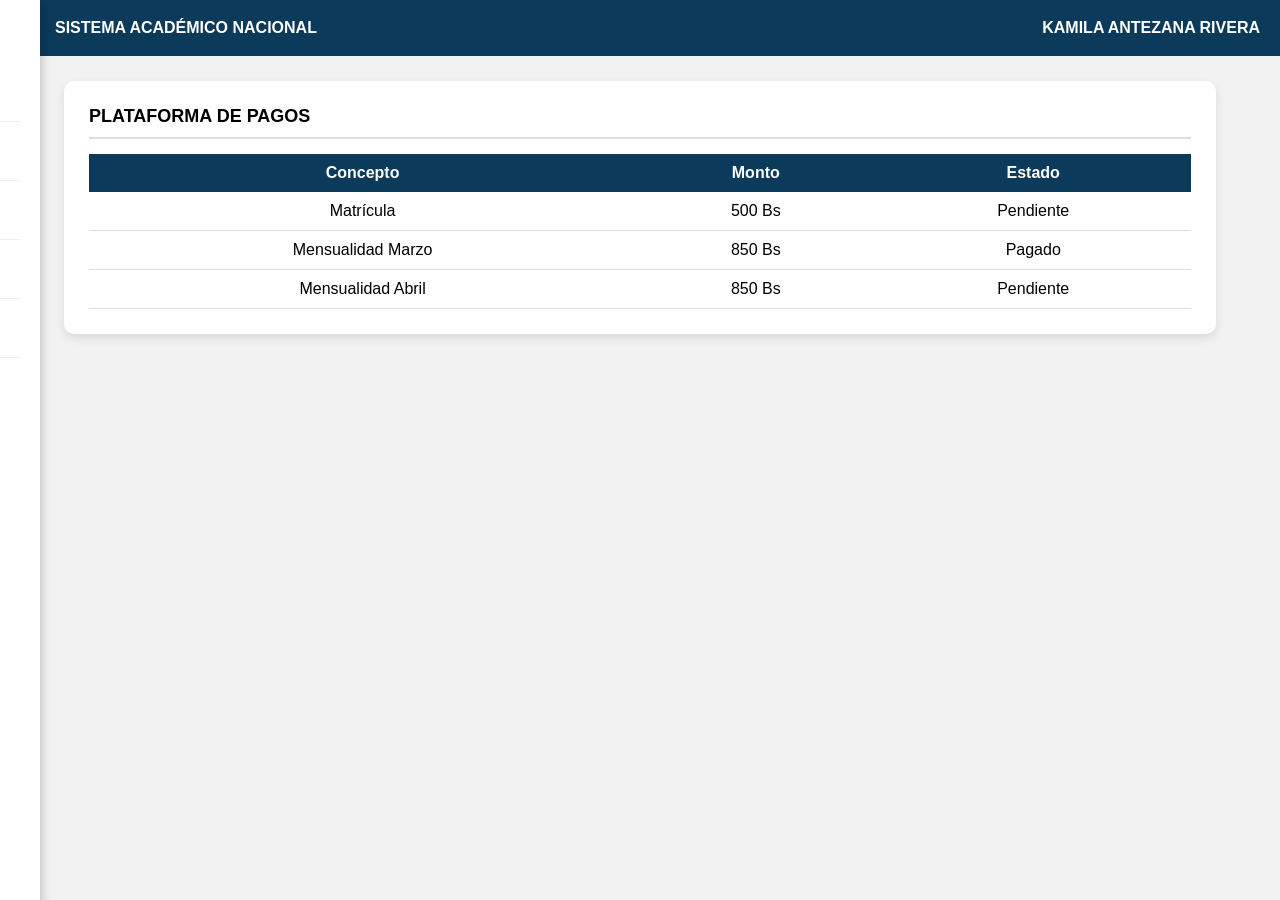
==== pagos.html @ 7d5c9249 "Create pagos.html" ====
<!DOCTYPE html>
<html lang="es">

<head>
<meta charset="UTF-8">
<title>Plataforma de Pagos</title>

<style>

body{
font-family: Arial;
background:#f2f2f2;
margin:0;
}

.topbar{
background:#0b3a5b;
color:white;
padding:15px 20px;
display:flex;
justify-content:space-between;
align-items:center;
font-weight:bold;
}

.menu-btn{
font-size:22px;
cursor:pointer;
margin-right:15px;
}

.sidebar{
position:fixed;
left:-260px;
top:0;
width:260px;
height:100%;
background:white;
box-shadow:2px 0 10px rgba(0,0,0,0.2);
padding:20px;
transition:0.3s;
z-index:1000;
}

.sidebar p{
padding:12px 0;
border-bottom:1px solid #eee;
}

.sidebar a{
text-decoration:none;
color:black;
}

.container{
width:90%;
margin:auto;
margin-top:25px;
}

.card{
background:white;
border-radius:10px;
padding:25px;
margin-bottom:20px;
box-shadow:0 4px 10px rgba(0,0,0,0.1);
}

.section-title{
font-weight:bold;
font-size:18px;
border-bottom:2px solid #ddd;
padding-bottom:10px;
margin-bottom:15px;
}

table{
width:100%;
border-collapse:collapse;
}

th{
background:#0b3a5b;
color:white;
padding:10px;
}

td{
padding:10px;
border-bottom:1px solid #ddd;
text-align:center;
}

</style>
</head>

<body>

<div id="sidebar" class="sidebar">

<h3>Menú</h3>

<p><a href="index.html">Datos personales</a></p>
<p><a href="pagos.html">Plataforma de pagos en línea</a></p>
<p><a href="file-academico.html">File Académico</a></p>
<p><a href="https://biblioteca.ucb.edu.bo/" target="_blank">Biblioteca Virtual</a></p>
<p><a href="reportes.html">Reportes</a></p>

</div>

<div class="topbar">

<div style="display:flex;align-items:center;">
<div class="menu-btn" onclick="toggleMenu()">☰</div>
<div>SISTEMA ACADÉMICO NACIONAL</div>
</div>

<div>KAMILA ANTEZANA RIVERA</div>

</div>

<div class="container">

<div class="card">

<div class="section-title">PLATAFORMA DE PAGOS</div>

<table>

<tr>
<th>Concepto</th>
<th>Monto</th>
<th>Estado</th>
</tr>

<tr>
<td>Matrícula</td>
<td>500 Bs</td>
<td>Pendiente</td>
</tr>

<tr>
<td>Mensualidad Marzo</td>
<td>850 Bs</td>
<td>Pagado</td>
</tr>

<tr>
<td>Mensualidad Abril</td>
<td>850 Bs</td>
<td>Pendiente</td>
</tr>

</table>

</div>

</div>

<script>

function toggleMenu(){
const menu = document.getElementById("sidebar");

if(menu.style.left === "0px"){
menu.style.left = "-260px";
}else{
menu.style.left = "0px";
}

}

</script>

</body>
</html>
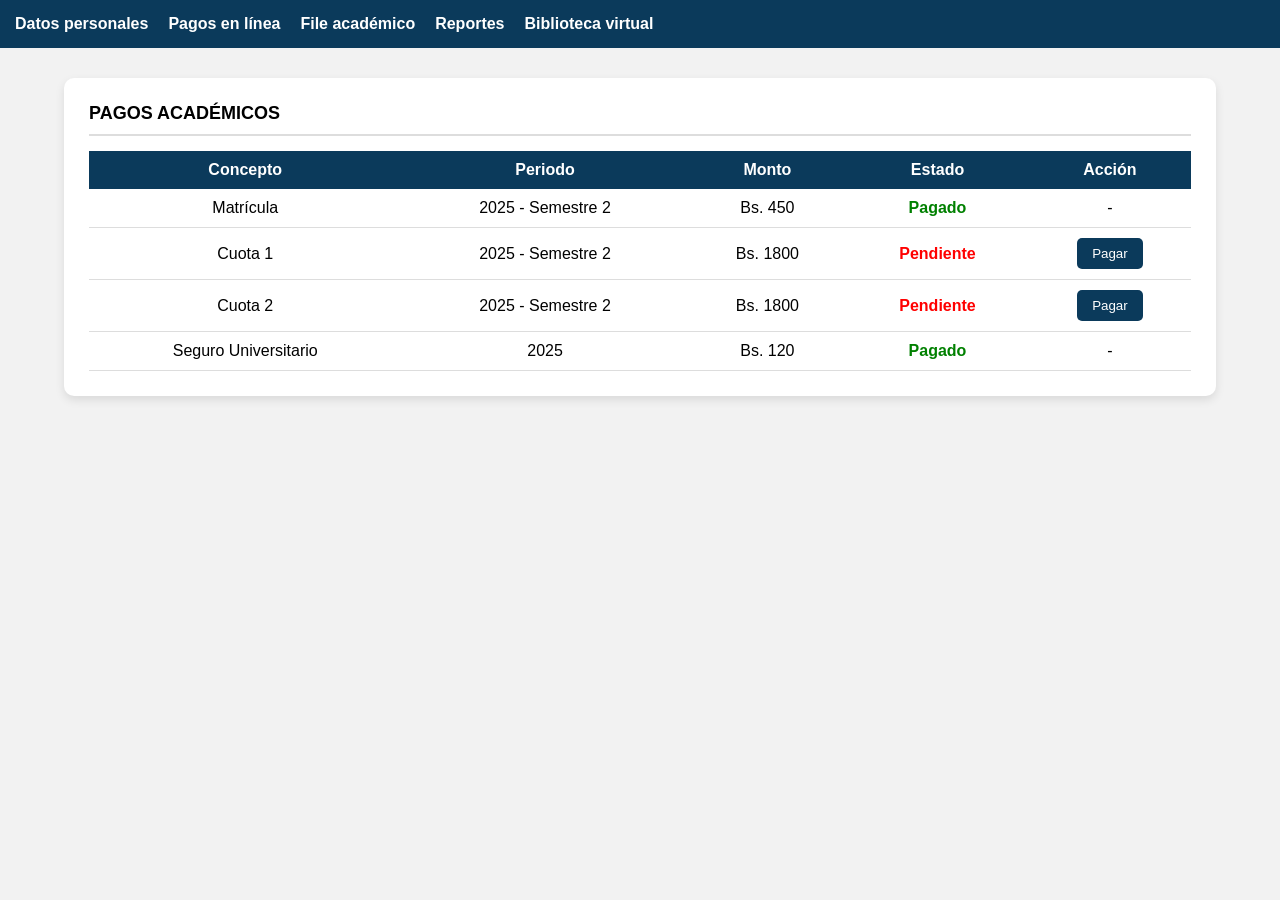
==== commit 08320d53: "Update pagos.html" ====
--- a/pagos.html
+++ b/pagos.html
@@ -3,60 +3,45 @@
 
 <head>
 <meta charset="UTF-8">
-<title>Plataforma de Pagos</title>
+<meta name="viewport" content="width=device-width, initial-scale=1.0">
+<title>Pagos Académicos</title>
 
 <style>
 
 body{
-font-family: Arial;
+font-family: Arial, sans-serif;
 background:#f2f2f2;
 margin:0;
 }
 
-.topbar{
+/* BARRA DE NAVEGACIÓN */
+
+.navbar{
 background:#0b3a5b;
+padding:15px;
+display:flex;
+gap:20px;
+}
+
+.navbar a{
 color:white;
-padding:15px 20px;
-display:flex;
-justify-content:space-between;
-align-items:center;
+text-decoration:none;
 font-weight:bold;
 }
 
-.menu-btn{
-font-size:22px;
-cursor:pointer;
-margin-right:15px;
+.navbar a:hover{
+text-decoration:underline;
 }
 
-.sidebar{
-position:fixed;
-left:-260px;
-top:0;
-width:260px;
-height:100%;
-background:white;
-box-shadow:2px 0 10px rgba(0,0,0,0.2);
-padding:20px;
-transition:0.3s;
-z-index:1000;
-}
-
-.sidebar p{
-padding:12px 0;
-border-bottom:1px solid #eee;
-}
-
-.sidebar a{
-text-decoration:none;
-color:black;
-}
+/* CONTENEDOR */
 
 .container{
 width:90%;
 margin:auto;
-margin-top:25px;
+margin-top:30px;
 }
+
+/* TARJETAS */
 
 .card{
 background:white;
@@ -66,6 +51,8 @@
 box-shadow:0 4px 10px rgba(0,0,0,0.1);
 }
 
+/* TITULOS */
+
 .section-title{
 font-weight:bold;
 font-size:18px;
@@ -73,6 +60,8 @@
 padding-bottom:10px;
 margin-bottom:15px;
 }
+
+/* TABLA */
 
 table{
 width:100%;
@@ -91,31 +80,44 @@
 text-align:center;
 }
 
+.estado-pagado{
+color:green;
+font-weight:bold;
+}
+
+.estado-pendiente{
+color:red;
+font-weight:bold;
+}
+
+button{
+padding:8px 15px;
+border:none;
+background:#0b3a5b;
+color:white;
+border-radius:5px;
+cursor:pointer;
+}
+
+button:hover{
+background:#082a41;
+}
+
 </style>
+
 </head>
 
 <body>
 
-<div id="sidebar" class="sidebar">
+<!-- MENÚ SUPERIOR -->
 
-<h3>Menú</h3>
+<div class="navbar">
 
-<p><a href="index.html">Datos personales</a></p>
-<p><a href="pagos.html">Plataforma de pagos en línea</a></p>
-<p><a href="file-academico.html">File Académico</a></p>
-<p><a href="https://biblioteca.ucb.edu.bo/" target="_blank">Biblioteca Virtual</a></p>
-<p><a href="reportes.html">Reportes</a></p>
-
-</div>
-
-<div class="topbar">
-
-<div style="display:flex;align-items:center;">
-<div class="menu-btn" onclick="toggleMenu()">☰</div>
-<div>SISTEMA ACADÉMICO NACIONAL</div>
-</div>
-
-<div>KAMILA ANTEZANA RIVERA</div>
+<a href="index.html">Datos personales</a>
+<a href="pagos.html">Pagos en línea</a>
+<a href="file-academico.html">File académico</a>
+<a href="reportes.html">Reportes</a>
+<a href="https://biblioteca.ucb.edu.bo/" target="_blank">Biblioteca virtual</a>
 
 </div>
 
@@ -123,32 +125,48 @@
 
 <div class="card">
 
-<div class="section-title">PLATAFORMA DE PAGOS</div>
+<div class="section-title">PAGOS ACADÉMICOS</div>
 
 <table>
 
 <tr>
 <th>Concepto</th>
+<th>Periodo</th>
 <th>Monto</th>
 <th>Estado</th>
+<th>Acción</th>
 </tr>
 
 <tr>
 <td>Matrícula</td>
-<td>500 Bs</td>
-<td>Pendiente</td>
+<td>2025 - Semestre 2</td>
+<td>Bs. 450</td>
+<td class="estado-pagado">Pagado</td>
+<td>-</td>
 </tr>
 
 <tr>
-<td>Mensualidad Marzo</td>
-<td>850 Bs</td>
-<td>Pagado</td>
+<td>Cuota 1</td>
+<td>2025 - Semestre 2</td>
+<td>Bs. 1800</td>
+<td class="estado-pendiente">Pendiente</td>
+<td><button>Pagar</button></td>
 </tr>
 
 <tr>
-<td>Mensualidad Abril</td>
-<td>850 Bs</td>
-<td>Pendiente</td>
+<td>Cuota 2</td>
+<td>2025 - Semestre 2</td>
+<td>Bs. 1800</td>
+<td class="estado-pendiente">Pendiente</td>
+<td><button>Pagar</button></td>
+</tr>
+
+<tr>
+<td>Seguro Universitario</td>
+<td>2025</td>
+<td>Bs. 120</td>
+<td class="estado-pagado">Pagado</td>
+<td>-</td>
 </tr>
 
 </table>
@@ -157,20 +175,6 @@
 
 </div>
 
-<script>
+</body>
 
-function toggleMenu(){
-const menu = document.getElementById("sidebar");
-
-if(menu.style.left === "0px"){
-menu.style.left = "-260px";
-}else{
-menu.style.left = "0px";
-}
-
-}
-
-</script>
-
-</body>
 </html>
